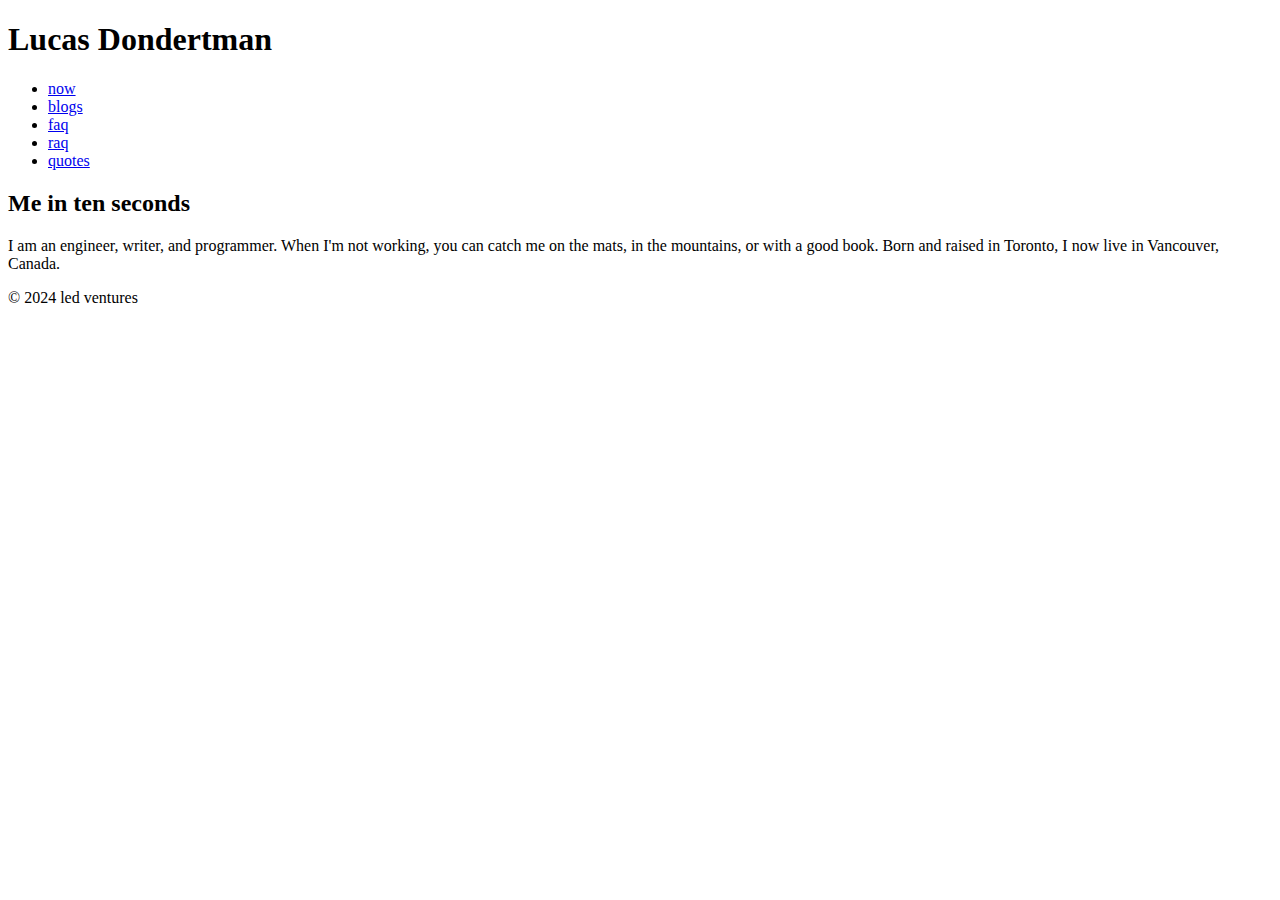
==== index.html @ 855b66aa "Update and rename index-placeholder.html to index.html" ====
<!DOCTYPE html>
<html lang="en">
<head>
    <meta charset="UTF-8">
    <meta name="viewport" content="width=device-width, initial-scale=1.0">
    <title>lucas dondertman</title>
    <link rel="stylesheet" href="style2.css">
</head>
<body>
    <div id="container">
        <header>
            <h1>Lucas Dondertman</a></h1>
        </header>
        <nav>
            <ul>
		<!-- <li><a href="index.html">home</a></li> -->
		<li><a href="now.html">now</a></li>		
		<li><a href="blog.html">blogs</a></li>
                <li><a href="faq.html">faq</a></li>
                <li><a href="raq.html">raq</a></li>
                <li><a href="quotes.html">quotes</a></li>
            </ul>
        </nav>
        <main>
            <h2>Me in ten seconds</h2>
            <p>I am an engineer, writer, and programmer. When I'm not working, you can catch me on the mats, in the mountains, or with a good book. Born and raised in Toronto, I now live in Vancouver, Canada.</p>
        </main>
        <footer>
            <p>&copy; 2024 led ventures</p>
        </footer>
    </div>
</body>
</html>
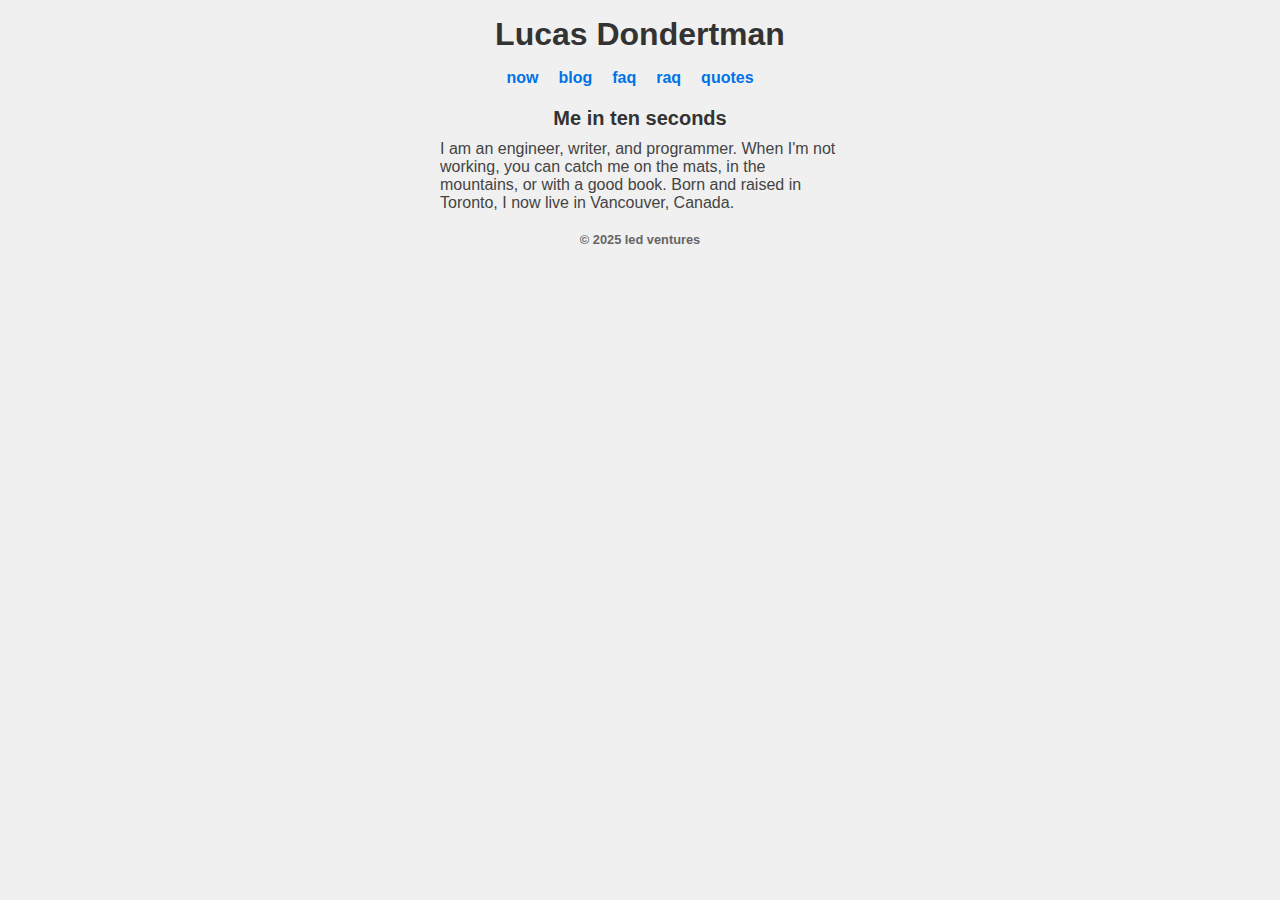
==== commit 29024d31: "Update index.html" ====
--- a/index.html
+++ b/index.html
@@ -15,7 +15,7 @@
             <ul>
 		<!-- <li><a href="index.html">home</a></li> -->
 		<li><a href="now.html">now</a></li>		
-		<li><a href="blog.html">blogs</a></li>
+		<li><a href="blog.html">blog</a></li>
                 <li><a href="faq.html">faq</a></li>
                 <li><a href="raq.html">raq</a></li>
                 <li><a href="quotes.html">quotes</a></li>
@@ -26,7 +26,7 @@
             <p>I am an engineer, writer, and programmer. When I'm not working, you can catch me on the mats, in the mountains, or with a good book. Born and raised in Toronto, I now live in Vancouver, Canada.</p>
         </main>
         <footer>
-            <p>&copy; 2024 led ventures</p>
+            <a href=""?><p>&copy; 2025 led ventures</p></a>
         </footer>
     </div>
 </body>
--- a/style2.css
+++ b/style2.css
@@ -0,0 +1,145 @@
+/* Reset */
+body, h1, p, ul, li, a {
+    margin: 0;
+    padding: 0;
+    box-sizing: border-box;
+}
+
+/* Body Styling */
+body {
+    font-family: 'Helvetica', sans-serif;
+    background-color: #f0f0f0;
+    color: #000000;
+    display: flex;
+    justify-content: center;
+    align-items: center;
+    text-align: center;
+}
+
+/* @media (prefers-color-scheme: dark) {
+    body {
+        background-color: #121212;
+        color: #888888;
+    }
+	
+    h1 a {
+	color: #888888;
+    }
+    
+    nav ul li a {
+        color: #1e90ff;
+    }
+
+    footer p {
+        color: #888888;
+    }
+
+    main {
+        background-color: #1f1f1f;
+    }
+}
+*/
+
+
+#container {
+    width: 80%;
+    max-width: 400px;
+}
+
+/* Header */
+h1 {
+    font-size: 2rem;
+    margin-top: 1rem;    
+    margin-bottom: 1rem;
+    color: #333;
+}
+
+/* Navigation */
+nav ul {
+    list-style: none;
+    display: flex;
+    justify-content: center;
+    padding-right: 20px;
+    margin-bottom: 20px; 
+    gap: 20px;
+}
+
+a {
+    text-decoration: none;
+    font-weight: bold;
+    color: #0073e6;
+}
+
+a:hover {
+    color: #000000
+}
+
+a.current {
+    display: none; 
+}
+
+/* Main Content */
+main {
+    margin-bottom: 20px;
+}
+
+h2 {
+    font-size: 1.25rem;
+    margin-bottom: 10px;
+    color: #333;
+    text-align: center;
+}
+
+h3 {
+    font-size: 1rem;
+    margin-bottom: 10px;
+    color: #333;
+    text-align: center;
+}
+
+main p {
+    font-size: 1rem;
+    color: #444;
+    text-align: left;
+}
+
+blockquote {
+    font-style: italic;
+    font-size: 1.1rem;
+    color: #444;
+    text-align: justify;
+}
+
+blockquote cite {
+    display: block;
+    margin-top: 10px;
+    font-size: 1.1rem;
+    color: #444;
+    text-align: right;
+}
+
+quote {
+    font-style: italic;
+    font-size: 1.125rem;
+    color: #444;
+    text-align: left;   
+}
+
+quote cite {
+    display: block;
+    margin-top: 10px;
+    font-size: 0.9rem;
+    color: #444;
+    text-align: left;
+}
+
+/* Footer */
+footer p {
+    font-size: 0.8rem;
+    color: #666;
+}
+
+* {
+    outline: 0px solid red;
+
+}
